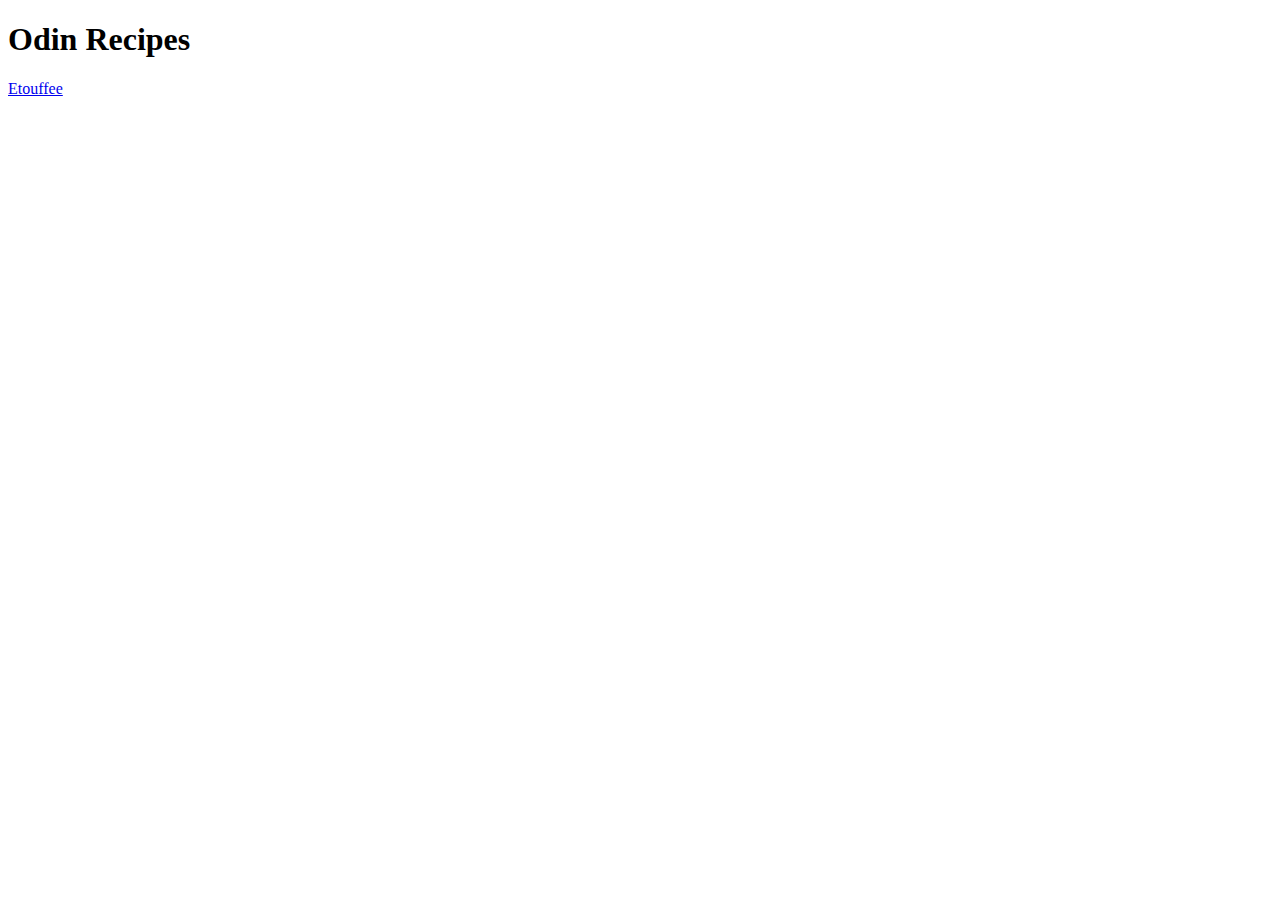
==== index.html @ 4f3a7798 "add first recipe" ====
<!DOCTYPE html>
<html lang="en">
<head>
    <meta charset="UTF-8">
    <meta http-equiv="X-UA-Compatible" content="IE=edge">
    <meta name="viewport" content="width=device-width, initial-scale=1.0">
    <title>Document</title>
</head>
<body>
    <h1>Odin Recipes</h1>
    <a href="recipes/eltoufee.html">Etouffee</a>
</body>
</html>
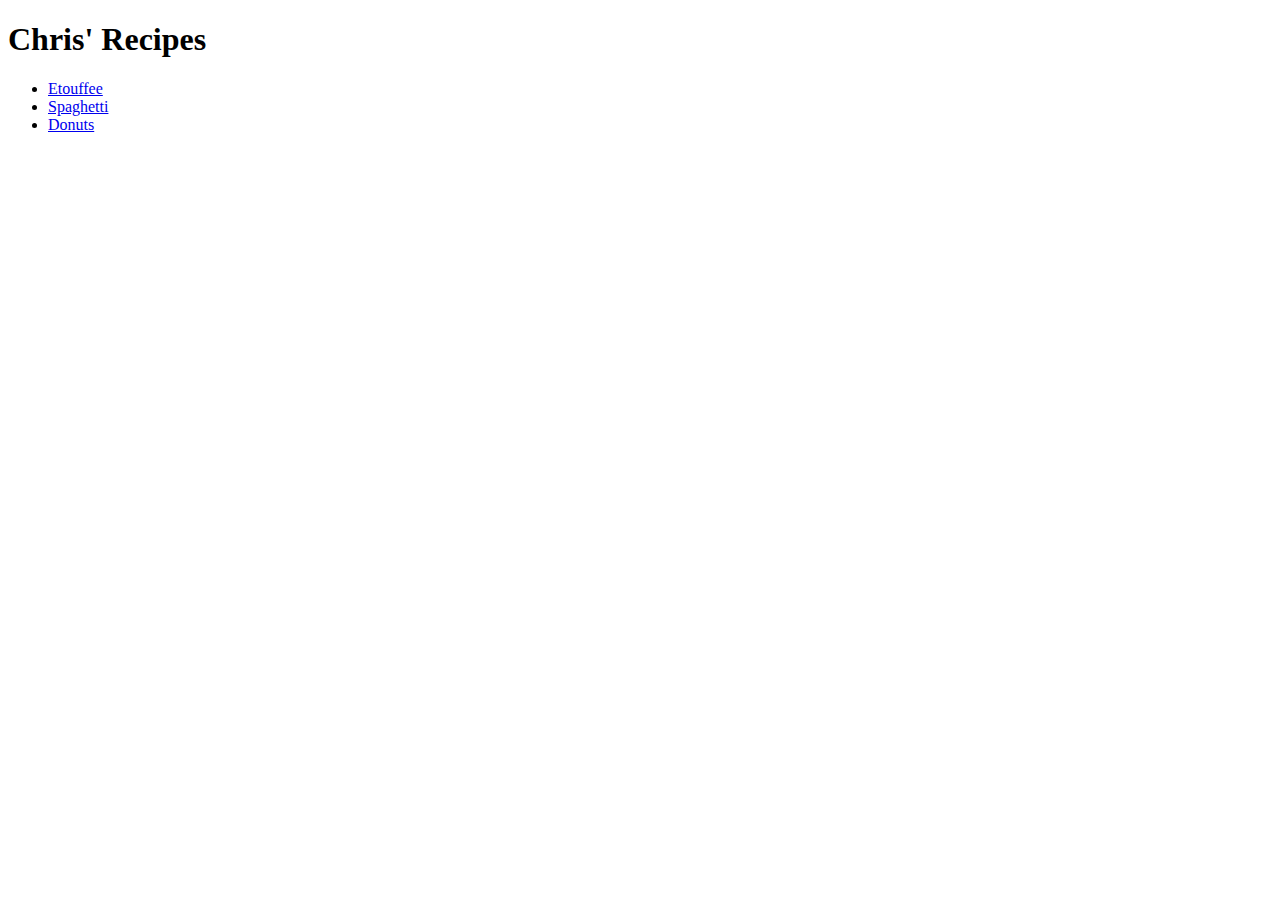
==== commit 28422178: "add recipes spaghetti and donuts to index.html" ====
--- a/index.html
+++ b/index.html
@@ -7,7 +7,12 @@
     <title>Document</title>
 </head>
 <body>
-    <h1>Odin Recipes</h1>
-    <a href="recipes/eltoufee.html">Etouffee</a>
+    <h1>Chris' Recipes</h1>
+    <ul>
+        <li><a href="recipes/etouffee.html">Etouffee</a></li>
+        <li><a href="recipes/spaghetti.html">Spaghetti</a></li>
+        <li><a href="recipes/donuts.html">Donuts</a></li>
+    </ul>
+   
 </body>
 </html>